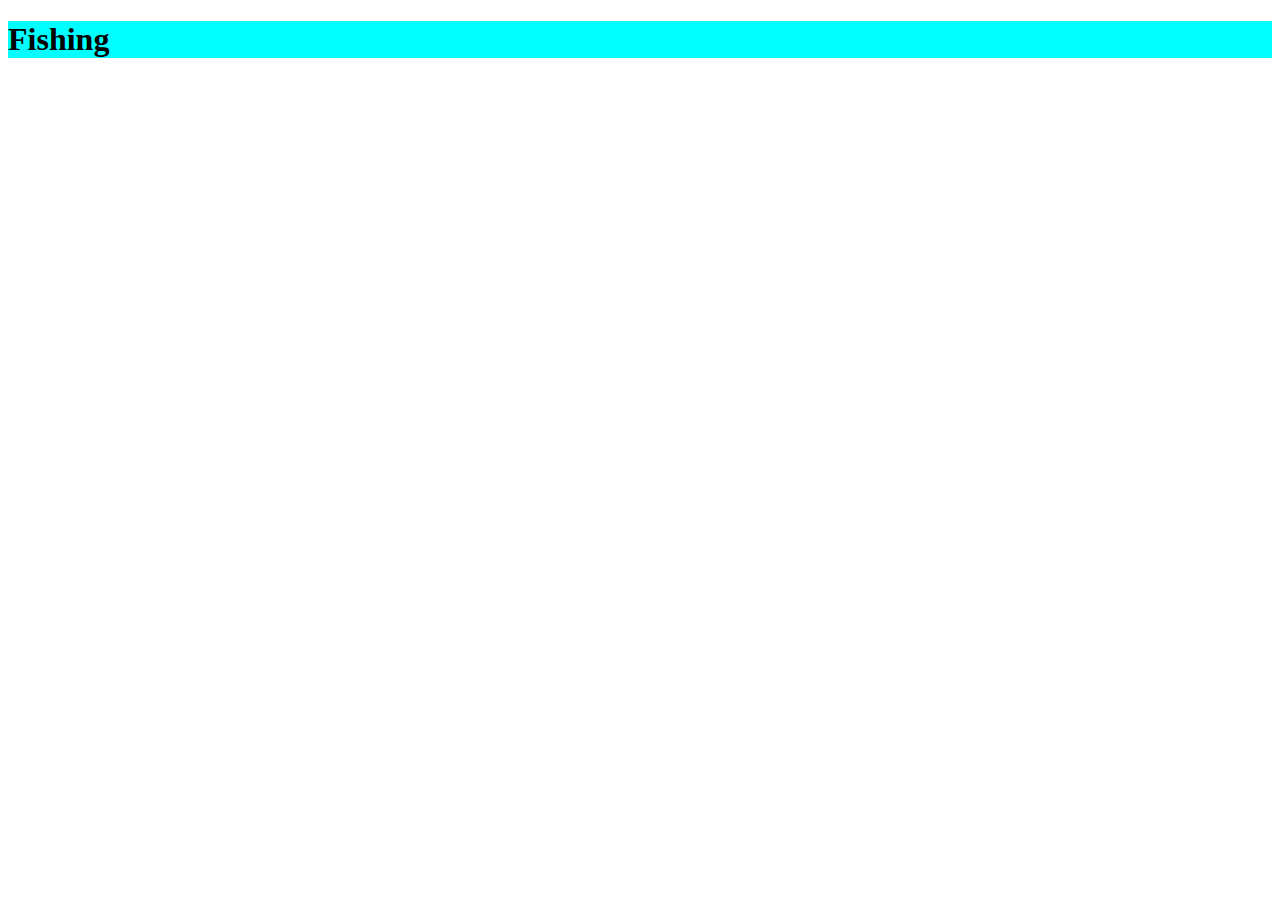
==== index.html @ b059aa12 "first commit" ====
<!DOCTYPE html>
<html>
    <head>
        <meta charset="UTF-8">
        <title>Fishing</title>
        <link rel="stylesheet" href="./assets/css/style.css">
    </head>

    <body>
        <header>
            <h1>Fishing</h1>

            <nav>
                
            </nav>
        </header>

        <footer>

        </footer>
    </body>
</html>
---- assets/css/style.css ----
header {
    background-color: aqua;
}
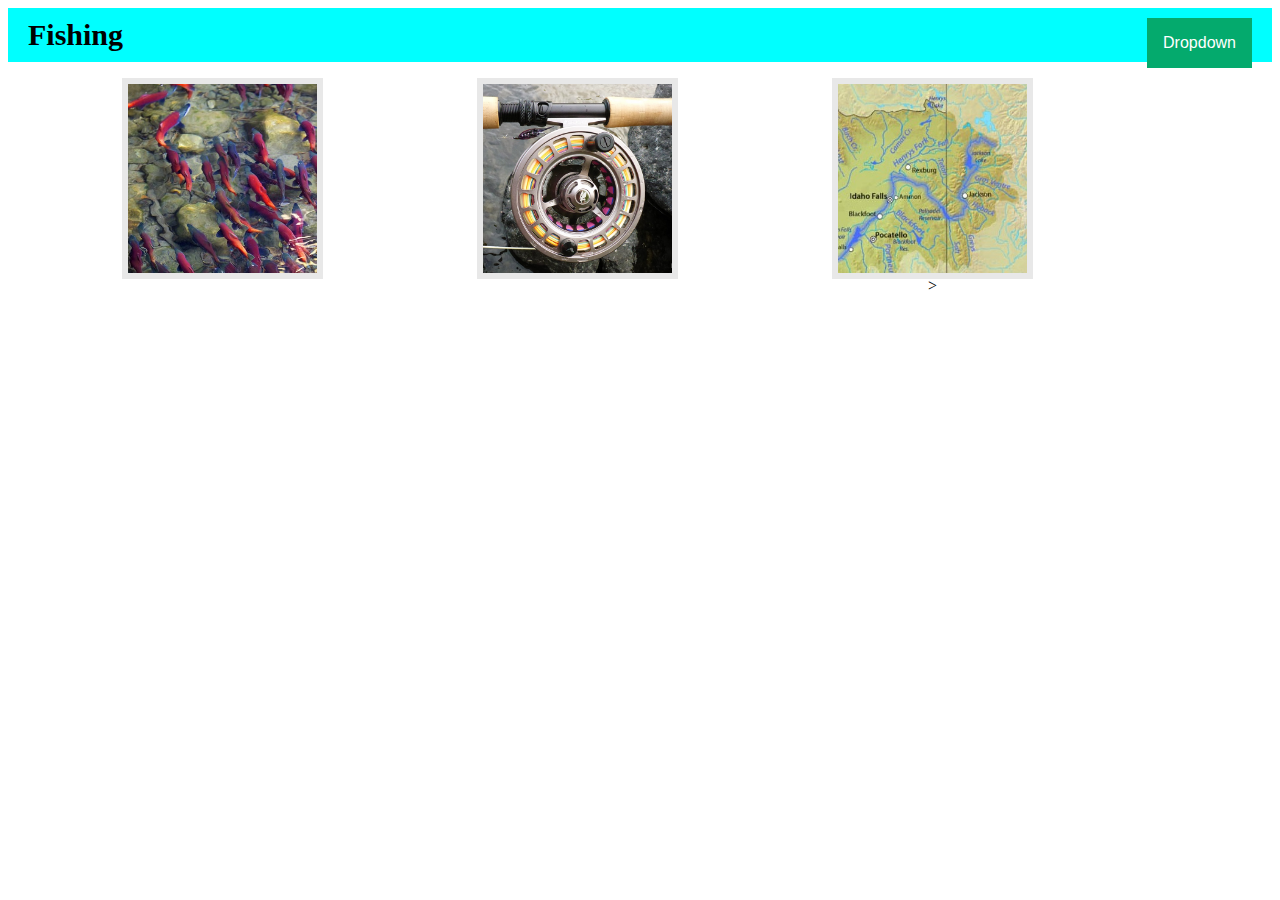
==== commit 7e054945: "added dropdown menu for nav and make icons for secondary pages" ====
--- a/index.html
+++ b/index.html
@@ -7,13 +7,35 @@
     </head>
 
     <body>
-        <header>
-            <h1>Fishing</h1>
+        <header class="site-header">
+            
+            <nav class="dropdown">
+                <button class="dropbtn">Dropdown</button>
+                <div class="dropdown-content">
+                  <a href="#">Link 1</a>
+                  <a href="#">Link 2</a>
+                  <a href="#">Link 3</a>
+                </div>
+            </nav>
+                <h1 id="Fishhead">Fishing</h1>
+            
+        </header>
 
-            <nav>
-                
-            </nav>
-        </header>
+        <section class="flex-container">
+            <figure class="figure-icon">
+                <img  class="icon" style="object-fit: contain" src="./assets/images/salmon.jpg" >
+                <p class="icon-tag" >FISH</p>
+            </figure>   
+            <figure class="figure-icon">
+                <img  class="icon" style="object-fit: contain" src="./assets/images/reel.jpg" >
+                <p class="icon-tag" >GEAR</p>
+            </figure>
+            <figure class="figure-icon">
+                <img  class="icon" src="./assets/images/snakemap.jpg" >
+                <p class="icon-tag" >MAPS</p>>
+            </figure>
+        </section>
+
 
         <footer>
 
--- a/assets/css/style.css
+++ b/assets/css/style.css
@@ -1,3 +1,103 @@
+body {
+    background-image: url("https://flyfishingwaters.com/wp-content/uploads/2021/04/Old-Irwin-Lodge-Snake-River-Floaters-1-scaled.jpg");
+    background-size: cover;
+    background-repeat: no-repeat;
+}
+
 header {
+    padding: 10px 20px;
     background-color: aqua;
-}+}
+header h1 {
+    font-weight: bold;
+    font-size: 30px;
+    margin: 0;
+    display: inline;
+}
+header nav {
+    float: right;
+    margin: 0;
+}
+header nav ul li {
+    display: inline;
+}
+header nav ul li a {
+    margin: 50px 50px;
+    font-weight: lighter;
+    font-size: 22px;
+}
+
+/*       Dropdown menu        */
+.dropbtn {
+    background-color: #04AA6D;
+    color: white;
+    padding: 16px;
+    font-size: 16px;
+    border: none;
+  }
+  
+  .dropdown {
+    position: relative;
+    display: inline-block;
+  }
+  
+  .dropdown-content {
+    display: none;
+    position: absolute;
+    background-color: #f1f1f1;
+    min-width: 160px;
+    box-shadow: 0px 8px 16px 0px rgba(0,0,0,0.2);
+    z-index: 1;
+  }
+  
+  .dropdown-content a {
+    color: black;
+    padding: 12px 16px;
+    text-decoration: none;
+    display: block;
+  }
+  
+  .dropdown-content a:hover {background-color: #ddd;}
+  
+  .dropdown:hover .dropdown-content {display: block;}
+  
+  .dropdown:hover .dropbtn {background-color: #3e8e41;}
+
+
+/* flex box for Icon Tabs*/
+.flex-container {
+    display: flex;
+    justify-content: space-evenly;
+  }
+
+.figure-icon {
+    position: relative;
+    border: 6px solid #E8E8E8;
+    width: 189px;
+    height: 189px;
+    text-align: center;
+}
+
+.figure-icon p {  
+    font-size: 40px;
+    font-weight: bold;
+    color: chartreuse; 
+   display: none; 
+}
+
+.icon {
+    width: 189px;
+    height: 189px;
+  }
+
+.figure-icon:hover {
+      opacity: 0.75;
+  }
+
+.figure-icon:hover .icon-tag {
+    display: block;
+    color: rgba(234, 240, 246, 1);
+    position: absolute;
+    bottom: 25px;
+    left: 40px;
+}
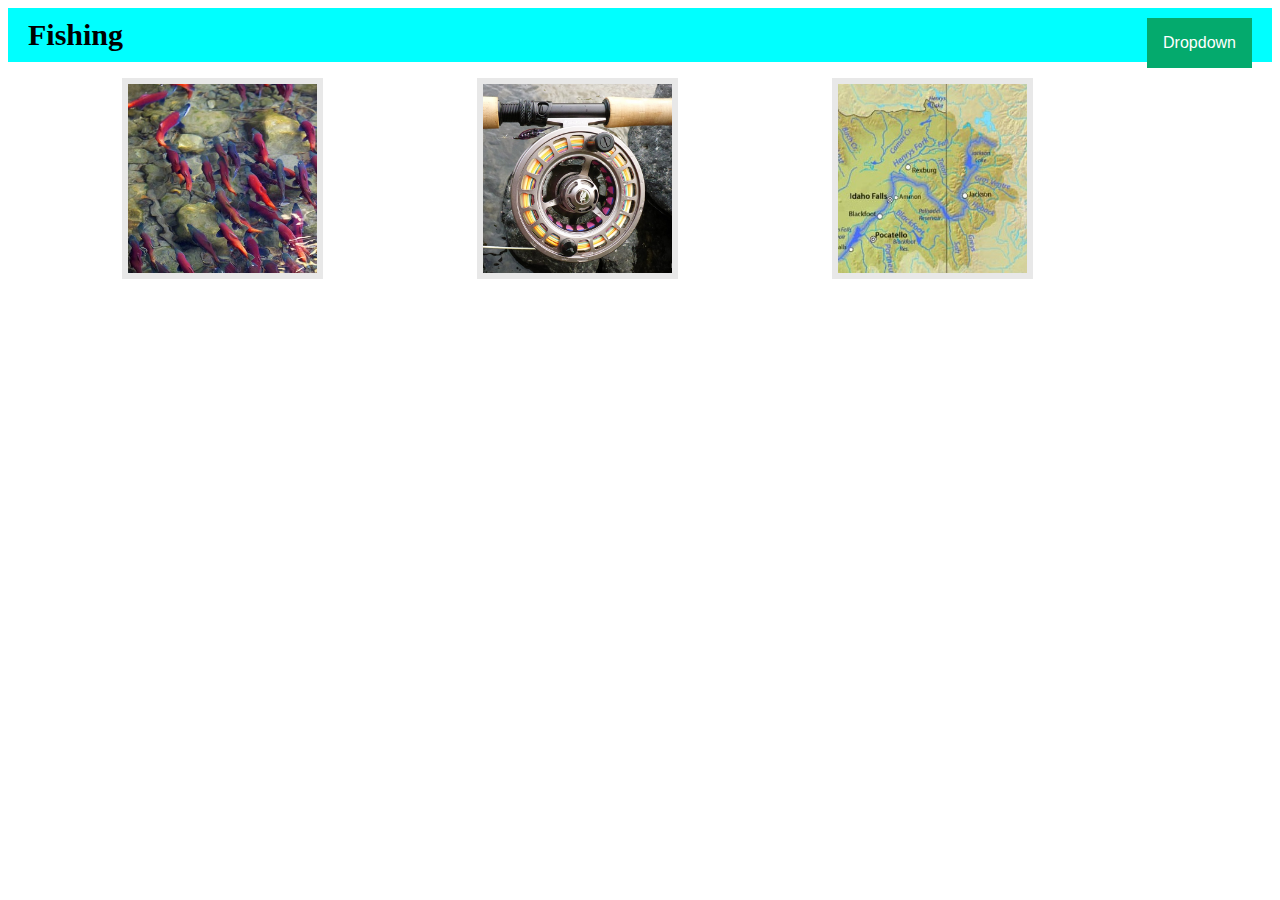
==== commit 4f75ff2f: "made fishing gear page and made front page links work" ====
--- a/index.html
+++ b/index.html
@@ -12,9 +12,9 @@
             <nav class="dropdown">
                 <button class="dropbtn">Dropdown</button>
                 <div class="dropdown-content">
-                  <a href="#">Link 1</a>
-                  <a href="#">Link 2</a>
-                  <a href="#">Link 3</a>
+                  <a href="./fish.html">Fish</a>
+                  <a href="./gear.html">Gear</a>
+                  <a href="./maps.html">Maps</a>
                 </div>
             </nav>
                 <h1 id="Fishhead">Fishing</h1>
@@ -22,17 +22,25 @@
         </header>
 
         <section class="flex-container">
+            
             <figure class="figure-icon">
-                <img  class="icon" style="object-fit: contain" src="./assets/images/salmon.jpg" >
-                <p class="icon-tag" >FISH</p>
+                <a href="./fish.html">
+                    <img  class="icon" style="object-fit: contain" src="./assets/images/salmon.jpg" /> 
+                    <p class="icon-tag" >FISH</p>
+                </a>
             </figure>   
+       
             <figure class="figure-icon">
-                <img  class="icon" style="object-fit: contain" src="./assets/images/reel.jpg" >
-                <p class="icon-tag" >GEAR</p>
+                <a href="./gear.html">
+                    <img  class="icon" style="object-fit: contain" src="./assets/images/reel.jpg" >
+                    <p class="icon-tag" >GEAR</p>
+                </a>
             </figure>
             <figure class="figure-icon">
-                <img  class="icon" src="./assets/images/snakemap.jpg" >
-                <p class="icon-tag" >MAPS</p>>
+                <a href="./maps.html">
+                    <img  class="icon" src="./assets/images/snakemap.jpg" >
+                    <p class="icon-tag" >MAPS</p>
+                </a>
             </figure>
         </section>
 
--- a/assets/css/style.css
+++ b/assets/css/style.css
@@ -2,6 +2,7 @@
     background-image: url("https://flyfishingwaters.com/wp-content/uploads/2021/04/Old-Irwin-Lodge-Snake-River-Floaters-1-scaled.jpg");
     background-size: cover;
     background-repeat: no-repeat;
+    background-attachment: fixed;
 }
 
 header {
